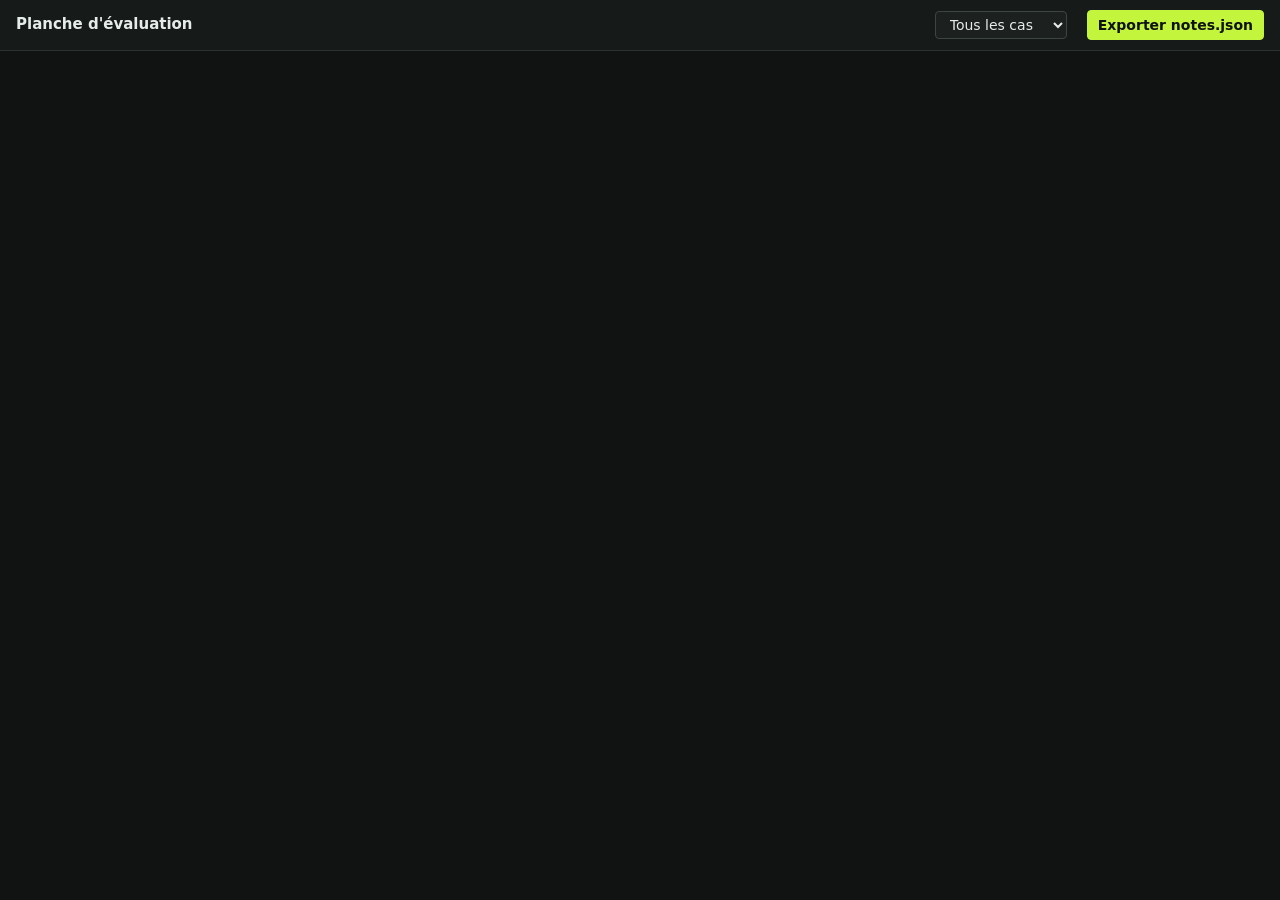
==== crates/enfait-cli/src/sheet.html @ 62fbb164 "init" ====
<!doctype html>
<html lang="fr">
<head>
<meta charset="utf-8">
<meta name="viewport" content="width=device-width, initial-scale=1">
<title>Planche d'évaluation</title>
<link rel="stylesheet" href="lib/fonts.css">
<style>
:root {
  --bg: #101312; --panel: #161a19; --raised: #1c211f; --hover: #242a28;
  --line: #2b3230; --line-strong: #3d4542;
  --fg: #e6ece9; --fg2: #aeb8b4; --mute: #85908c;
  --signal: #c3f53c; --on-signal: #0e1110; --error: #e5566e;
}
* { box-sizing: border-box; }
body {
  margin: 0; background: var(--bg); color: var(--fg);
  font: 14px/1.45 "IBM Plex Sans", system-ui, sans-serif;
}
header {
  position: sticky; top: 0; z-index: 2; background: var(--panel);
  border-bottom: 1px solid var(--line); padding: 10px 16px;
  display: flex; flex-wrap: wrap; gap: 8px 20px; align-items: center;
}
header h1 { font-size: 15px; font-weight: 600; margin: 0; }
.meta { color: var(--mute); font: 12px "IBM Plex Mono", monospace; }
.spacer { flex: 1; }
button, select {
  font: inherit; color: var(--fg); background: var(--raised);
  border: 1px solid var(--line-strong); border-radius: 4px; padding: 4px 10px; cursor: pointer;
}
button:hover { background: var(--hover); }
button.primary { background: var(--signal); color: var(--on-signal); border-color: var(--signal); font-weight: 600; }
main {
  display: grid; gap: 16px; padding: 16px;
  grid-template-columns: repeat(auto-fill, minmax(min(100%, 440px), 1fr));
}
.card { background: var(--panel); border: 1px solid var(--line); border-radius: 6px; overflow: hidden; display: flex; flex-direction: column; }
.card.rated { border-color: var(--line-strong); }
.head { padding: 10px 12px 8px; display: flex; gap: 8px; align-items: baseline; flex-wrap: wrap; }
.num { font: 12px "IBM Plex Mono", monospace; color: var(--mute); }
.id { font-weight: 600; }
.chip { font-size: 11px; color: var(--fg2); border: 1px solid var(--line-strong); border-radius: 3px; padding: 0 5px; }
.theme { color: var(--mute); font-size: 12px; width: 100%; }
.stage { background: #000; display: flex; justify-content: center; }
.stage video, .stage img { display: block; width: 100%; height: auto; max-height: 480px; object-fit: contain; }
.missing { color: var(--mute); padding: 40px 12px; text-align: center; width: 100%; }
.error { color: var(--error); font: 12px "IBM Plex Mono", monospace; padding: 12px; white-space: pre-wrap; max-height: 160px; overflow: auto; width: 100%; background: var(--bg); }
.caption { padding: 8px 12px; font-size: 13px; color: var(--mute); min-height: 3.2em; }
.caption span.on { color: var(--fg); }
.caption span.now { color: var(--signal); }
details { padding: 0 12px 8px; color: var(--fg2); font-size: 12px; }
summary { cursor: pointer; color: var(--mute); }
details p { margin: 6px 0; }
.rate { border-top: 1px solid var(--line); padding: 10px 12px; display: grid; gap: 8px; margin-top: auto; }
.scores { display: flex; gap: 4px; align-items: center; }
.scores button { width: 34px; padding: 4px 0; }
.scores button.on { background: var(--signal); color: var(--on-signal); border-color: var(--signal); }
.scores .label { color: var(--mute); font-size: 12px; margin-left: 6px; }
.tags { display: flex; flex-wrap: wrap; gap: 4px; }
.tags button { font-size: 11px; padding: 1px 7px; color: var(--fg2); }
.tags button.on { border-color: var(--error); color: var(--fg); }
textarea {
  width: 100%; resize: vertical; min-height: 2.6em; font: inherit; font-size: 13px;
  color: var(--fg); background: var(--bg); border: 1px solid var(--line); border-radius: 4px; padding: 6px 8px;
}
textarea:focus, button:focus-visible { outline: 1px solid var(--signal); outline-offset: 1px; }
.hidden { display: none; }
</style>
</head>
<body>
<header>
  <h1>Planche d'évaluation</h1>
  <span class="meta" id="run"></span>
  <span class="spacer"></span>
  <span class="meta" id="progress"></span>
  <select id="filter" aria-label="Filtre">
    <option value="all">Tous les cas</option>
    <option value="todo">À noter</option>
    <option value="low">Notés 1 ou 2</option>
  </select>
  <button class="primary" id="export">Exporter notes.json</button>
</header>
<main id="cases"></main>
<script>
const DATA = /*DATA*/null;
const SCALE = { 1: "raté", 2: "faible", 3: "correct", 4: "bon", 5: "wow" };
const TAGS = ["illisible", "décalé sur la voix", "cliché", "vide", "surchargé",
  "mouvement raide", "style non respecté", "texte coupé", "bug de rendu"];
const run = DATA.run || {};
const key = "enfait-eval:" + (run.fingerprint || "sans-empreinte") + ":" + (run.created || 0);

function load() {
  let saved = null;
  try { saved = JSON.parse(localStorage.getItem(key) || "null"); } catch (_) {}
  return Object.assign({}, (DATA.notes && DATA.notes.scores) || {}, saved || {});
}
let notes = load();
function save() {
  try { localStorage.setItem(key, JSON.stringify(notes)); } catch (_) {}
  progress();
}
function note(id) { return notes[id] || (notes[id] = { score: null, tags: [], comment: "" }); }

function el(tag, cls, text) {
  const e = document.createElement(tag);
  if (cls) e.className = cls;
  if (text != null) e.textContent = text;
  return e;
}

document.getElementById("run").textContent = run.fingerprint
  ? "prompts " + run.fingerprint + " · " + run.quality + " (" + run.model + ") · " + run.provider
    + " · " + new Date(run.created * 1000).toLocaleString("fr-FR")
  : "passe sans métadonnées";

function progress() {
  const scored = DATA.cases.map(c => notes[c.id] && notes[c.id].score).filter(Boolean);
  const mean = scored.length ? (scored.reduce((a, b) => a + b, 0) / scored.length).toFixed(2) : "–";
  const wow = scored.filter(s => s >= 5).length;
  document.getElementById("progress").textContent =
    scored.length + "/" + DATA.cases.length + " notés · moyenne " + mean + " · " + wow + " wow";
  document.querySelectorAll(".card").forEach(card => {
    const n = notes[card.dataset.id];
    card.classList.toggle("rated", !!(n && n.score));
  });
  applyFilter();
}

function caption(c, video) {
  const box = el("div", "caption");
  const spans = c.words.map(w => {
    const s = el("span", null, w.text);
    box.append(s, " ");
    return s;
  });
  let raf = 0;
  const update = () => {
    const t = video.currentTime;
    let now = -1;
    c.words.forEach((w, i) => { if (w.t <= t) now = i; });
    spans.forEach((s, i) => {
      s.classList.toggle("on", i < now);
      s.classList.toggle("now", i === now);
    });
    if (!video.paused) raf = requestAnimationFrame(update);
  };
  video.addEventListener("play", () => { cancelAnimationFrame(raf); update(); });
  video.addEventListener("seeked", update);
  video.addEventListener("pause", update);
  return box;
}

function card(c, i) {
  const n = note(c.id);
  const root = el("article", "card");
  root.dataset.id = c.id;

  const head = el("div", "head");
  head.append(el("span", "num", String(i + 1).padStart(2, "0")), el("span", "id", c.id),
    el("span", "chip", c.style_name || "style libre"), el("span", "chip", c.aspect),
    el("span", "chip", c.language), el("span", "chip", c.duration.toFixed(1) + " s"),
    el("span", "theme", c.theme));
  root.append(head);

  const stage = el("div", "stage");
  let video = null;
  if (c.video) {
    video = el("video");
    video.src = c.video;
    if (c.poster) video.poster = c.poster;
    video.controls = true; video.loop = true; video.muted = true; video.playsInline = true;
    video.preload = "metadata";
    stage.append(video);
  } else if (c.error) {
    stage.append(el("div", "error", c.error));
  } else {
    stage.append(el("div", "missing", "pas encore produit"));
  }
  root.append(stage);
  root.append(video ? caption(c, video) : el("div", "caption", c.text));

  if (c.concept || c.intent) {
    const d = el("details");
    d.append(el("summary", null, "Direction"));
    if (c.concept) d.append(el("p", null, "Concept : " + c.concept));
    if (c.intent) d.append(el("p", null, "Intention : " + c.intent));
    d.append(el("p", null, "Contexte : " + c.context));
    root.append(d);
  }

  const rate = el("div", "rate");
  const scores = el("div", "scores");
  const label = el("span", "label", n.score ? SCALE[n.score] : "");
  for (let s = 1; s <= 5; s++) {
    const b = el("button", n.score === s ? "on" : null, String(s));
    b.title = SCALE[s];
    b.onclick = () => {
      n.score = n.score === s ? null : s;
      scores.querySelectorAll("button").forEach((x, k) => x.classList.toggle("on", k + 1 === n.score));
      label.textContent = n.score ? SCALE[n.score] : "";
      save();
    };
    scores.append(b);
  }
  scores.append(label);
  const tags = el("div", "tags");
  TAGS.forEach(t => {
    const b = el("button", n.tags.includes(t) ? "on" : null, t);
    b.onclick = () => {
      n.tags = n.tags.includes(t) ? n.tags.filter(x => x !== t) : n.tags.concat(t);
      b.classList.toggle("on");
      save();
    };
    tags.append(b);
  });
  const comment = el("textarea");
  comment.placeholder = "Ce qui marche, ce qui manque…";
  comment.value = n.comment || "";
  comment.oninput = () => { n.comment = comment.value; save(); };
  rate.append(scores, tags, comment);
  if (c.video) root.append(rate);
  return root;
}

function applyFilter() {
  const f = document.getElementById("filter").value;
  document.querySelectorAll(".card").forEach(card => {
    const n = notes[card.dataset.id];
    const s = n && n.score;
    const show = f === "all" || (f === "todo" && !s) || (f === "low" && s && s <= 2);
    card.classList.toggle("hidden", !show);
  });
}
document.getElementById("filter").onchange = applyFilter;

document.getElementById("export").onclick = () => {
  const scores = {};
  DATA.cases.forEach(c => {
    const n = notes[c.id];
    if (n && (n.score || n.tags.length || n.comment)) scores[c.id] = n;
  });
  const values = Object.values(scores).map(n => n.score).filter(Boolean);
  const out = {
    fingerprint: run.fingerprint || null,
    created: run.created || null,
    quality: run.quality || null,
    mean: values.length ? values.reduce((a, b) => a + b, 0) / values.length : null,
    scores,
  };
  const a = el("a");
  a.href = URL.createObjectURL(new Blob([JSON.stringify(out, null, 1)], { type: "application/json" }));
  a.download = "notes.json";
  a.click();
  setTimeout(() => URL.revokeObjectURL(a.href), 1000);
};

const main = document.getElementById("cases");
DATA.cases.forEach((c, i) => main.append(card(c, i)));
progress();
</script>
</body>
</html>
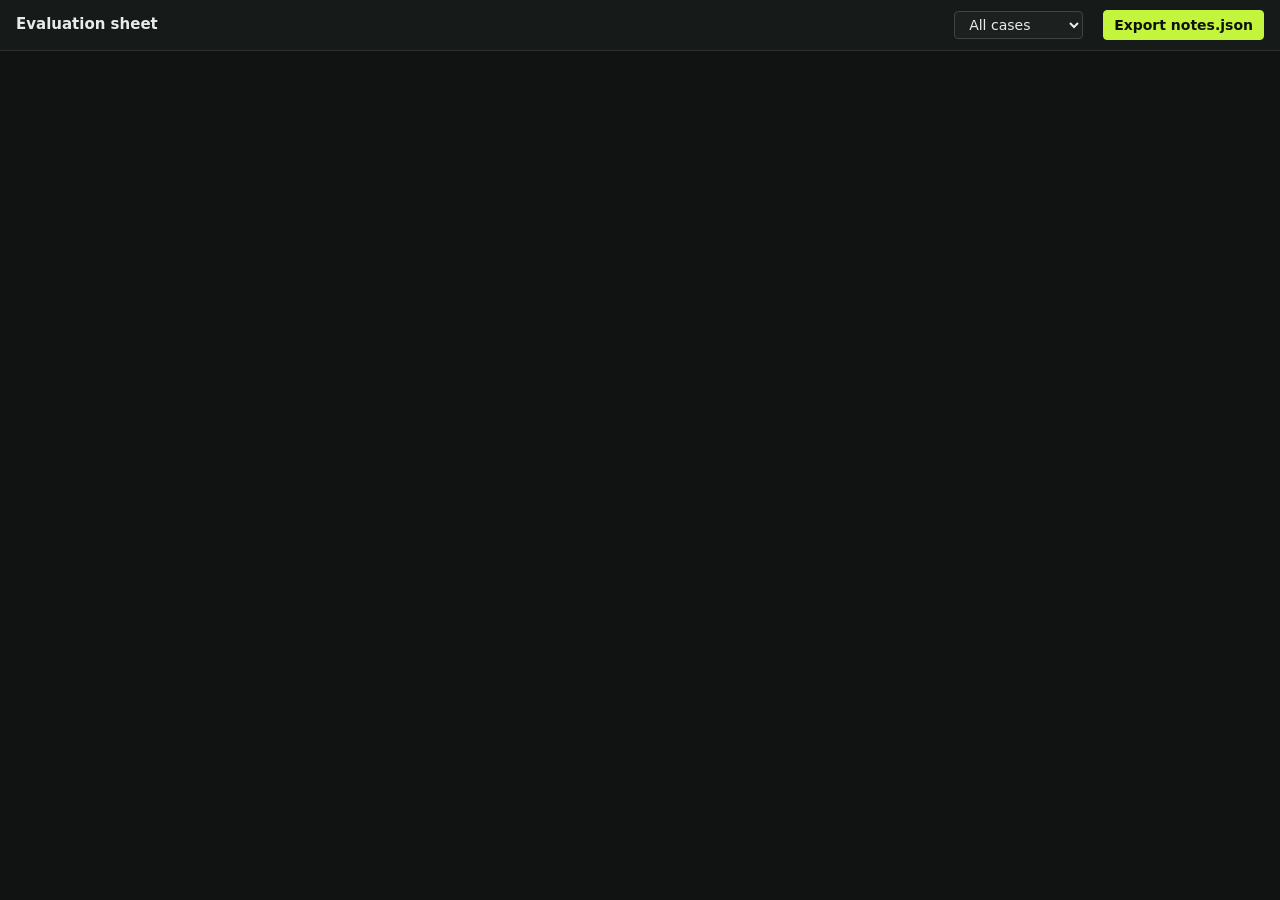
==== commit e5a5a2f6: "fine tuning codebase and ui" ====
--- a/crates/enfait-cli/src/sheet.html
+++ b/crates/enfait-cli/src/sheet.html
@@ -1,9 +1,9 @@
 <!doctype html>
-<html lang="fr">
+<html lang="en">
 <head>
 <meta charset="utf-8">
 <meta name="viewport" content="width=device-width, initial-scale=1">
-<title>Planche d'évaluation</title>
+<title>Evaluation sheet</title>
 <link rel="stylesheet" href="lib/fonts.css">
 <style>
 :root {
@@ -70,25 +70,25 @@
 </head>
 <body>
 <header>
-  <h1>Planche d'évaluation</h1>
+  <h1>Evaluation sheet</h1>
   <span class="meta" id="run"></span>
   <span class="spacer"></span>
   <span class="meta" id="progress"></span>
-  <select id="filter" aria-label="Filtre">
-    <option value="all">Tous les cas</option>
-    <option value="todo">À noter</option>
-    <option value="low">Notés 1 ou 2</option>
+  <select id="filter" aria-label="Filter">
+    <option value="all">All cases</option>
+    <option value="todo">To rate</option>
+    <option value="low">Rated 1 or 2</option>
   </select>
-  <button class="primary" id="export">Exporter notes.json</button>
+  <button class="primary" id="export">Export notes.json</button>
 </header>
 <main id="cases"></main>
 <script>
 const DATA = /*DATA*/null;
-const SCALE = { 1: "raté", 2: "faible", 3: "correct", 4: "bon", 5: "wow" };
-const TAGS = ["illisible", "décalé sur la voix", "cliché", "vide", "surchargé",
-  "mouvement raide", "style non respecté", "texte coupé", "bug de rendu"];
+const SCALE = { 1: "failed", 2: "weak", 3: "fair", 4: "good", 5: "wow" };
+const TAGS = ["unreadable", "off the voice", "cliché", "empty", "cluttered",
+  "stiff motion", "style not followed", "text cut off", "render bug"];
 const run = DATA.run || {};
-const key = "enfait-eval:" + (run.fingerprint || "sans-empreinte") + ":" + (run.created || 0);
+const key = "enfait-eval:" + (run.fingerprint || "no-fingerprint") + ":" + (run.created || 0);
 
 function load() {
   let saved = null;
@@ -111,15 +111,15 @@
 
 document.getElementById("run").textContent = run.fingerprint
   ? "prompts " + run.fingerprint + " · " + run.quality + " (" + run.model + ") · " + run.provider
-    + " · " + new Date(run.created * 1000).toLocaleString("fr-FR")
-  : "passe sans métadonnées";
+    + " · " + new Date(run.created * 1000).toLocaleString()
+  : "pass without metadata";
 
 function progress() {
   const scored = DATA.cases.map(c => notes[c.id] && notes[c.id].score).filter(Boolean);
   const mean = scored.length ? (scored.reduce((a, b) => a + b, 0) / scored.length).toFixed(2) : "–";
   const wow = scored.filter(s => s >= 5).length;
   document.getElementById("progress").textContent =
-    scored.length + "/" + DATA.cases.length + " notés · moyenne " + mean + " · " + wow + " wow";
+    scored.length + "/" + DATA.cases.length + " rated · mean " + mean + " · " + wow + " wow";
   document.querySelectorAll(".card").forEach(card => {
     const n = notes[card.dataset.id];
     card.classList.toggle("rated", !!(n && n.score));
@@ -158,7 +158,7 @@
 
   const head = el("div", "head");
   head.append(el("span", "num", String(i + 1).padStart(2, "0")), el("span", "id", c.id),
-    el("span", "chip", c.style_name || "style libre"), el("span", "chip", c.aspect),
+    el("span", "chip", c.style_name || "free style"), el("span", "chip", c.aspect),
     el("span", "chip", c.language), el("span", "chip", c.duration.toFixed(1) + " s"),
     el("span", "theme", c.theme));
   root.append(head);
@@ -175,7 +175,7 @@
   } else if (c.error) {
     stage.append(el("div", "error", c.error));
   } else {
-    stage.append(el("div", "missing", "pas encore produit"));
+    stage.append(el("div", "missing", "not produced yet"));
   }
   root.append(stage);
   root.append(video ? caption(c, video) : el("div", "caption", c.text));
@@ -183,9 +183,9 @@
   if (c.concept || c.intent) {
     const d = el("details");
     d.append(el("summary", null, "Direction"));
-    if (c.concept) d.append(el("p", null, "Concept : " + c.concept));
-    if (c.intent) d.append(el("p", null, "Intention : " + c.intent));
-    d.append(el("p", null, "Contexte : " + c.context));
+    if (c.concept) d.append(el("p", null, "Concept: " + c.concept));
+    if (c.intent) d.append(el("p", null, "Intent: " + c.intent));
+    d.append(el("p", null, "Context: " + c.context));
     root.append(d);
   }
 
@@ -215,7 +215,7 @@
     tags.append(b);
   });
   const comment = el("textarea");
-  comment.placeholder = "Ce qui marche, ce qui manque…";
+  comment.placeholder = "What works, what is missing…";
   comment.value = n.comment || "";
   comment.oninput = () => { n.comment = comment.value; save(); };
   rate.append(scores, tags, comment);
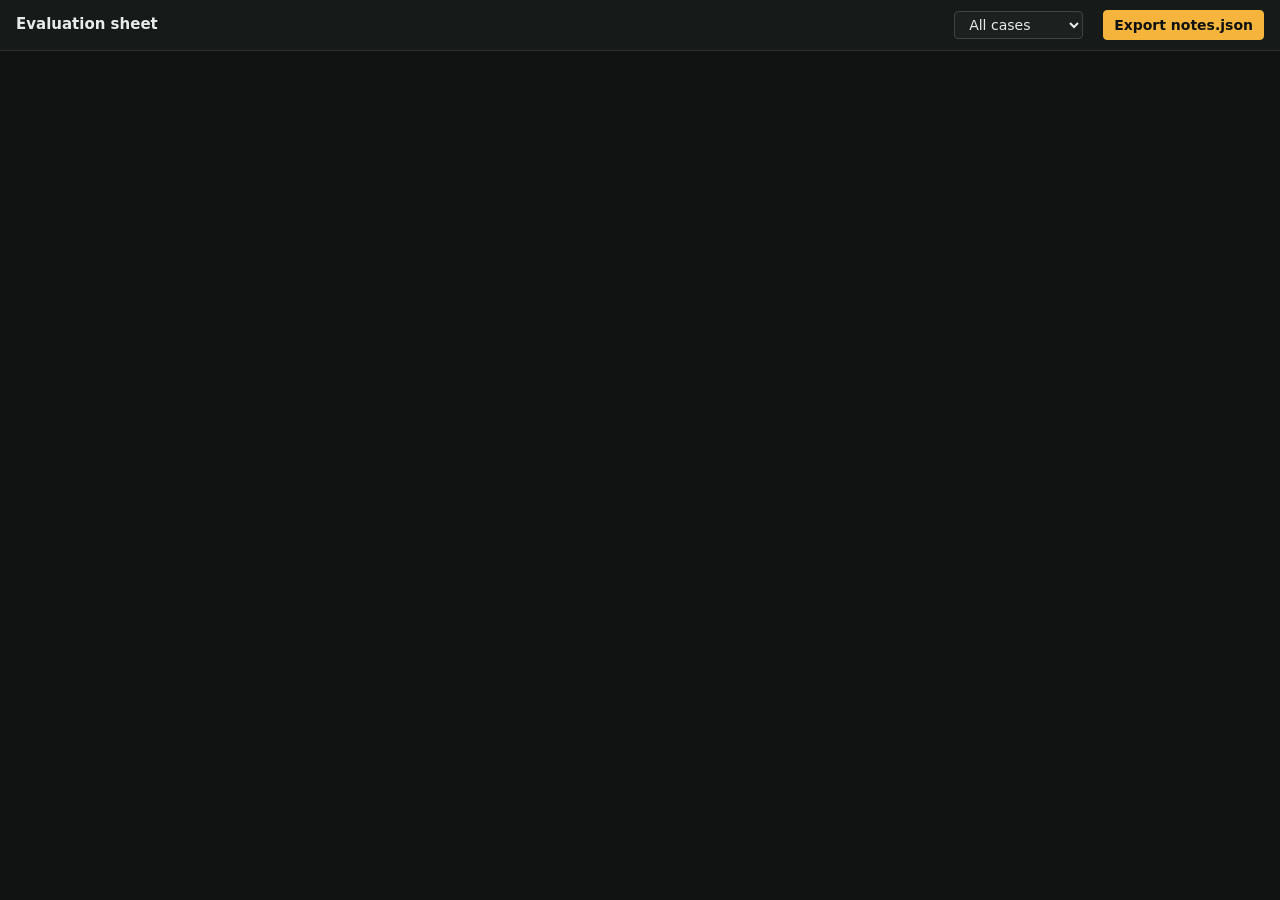
==== commit c1d35d68: "new colour" ====
--- a/crates/enfait-cli/src/sheet.html
+++ b/crates/enfait-cli/src/sheet.html
@@ -10,7 +10,7 @@
   --bg: #101312; --panel: #161a19; --raised: #1c211f; --hover: #242a28;
   --line: #2b3230; --line-strong: #3d4542;
   --fg: #e6ece9; --fg2: #aeb8b4; --mute: #85908c;
-  --signal: #c3f53c; --on-signal: #0e1110; --error: #e5566e;
+  --signal: #f5b53d; --on-signal: #0e1110; --error: #e5566e;
 }
 * { box-sizing: border-box; }
 body {
